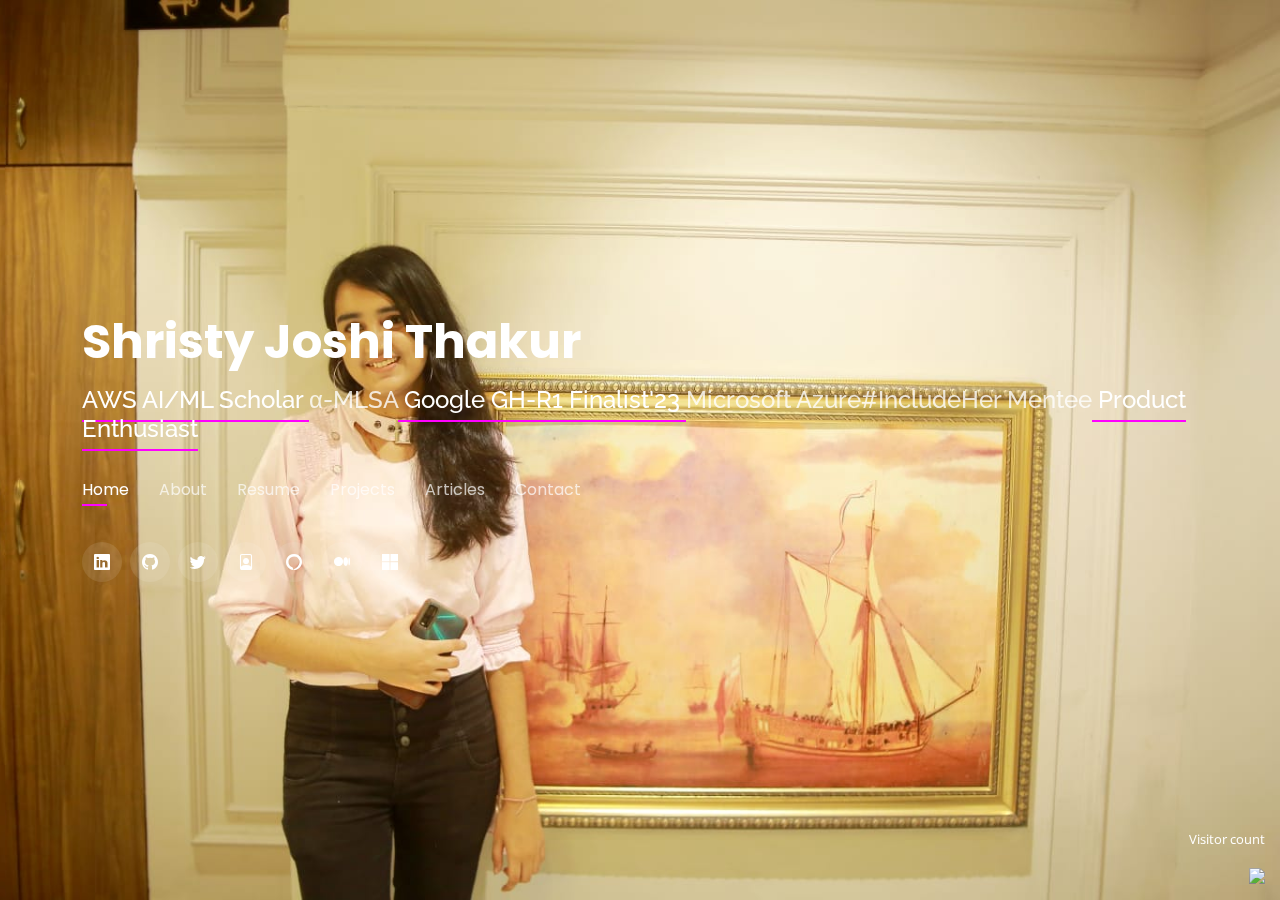
==== index.html @ 1d5fc0c6 "Add files via upload" ====
<!DOCTYPE html>
<html lang="en">

<head>
  <meta charset="utf-8">
  <meta content="width=device-width, initial-scale=1.0" name="viewport">

  <title>Shristy Joshi Thakur</title>
  <meta content="" name="description">
  <meta content="" name="keywords">

  <!-- Favicons -->
  <link href="assets/img/favicon.png" rel="icon">
  <link href="assets/img/favicon.png" rel="apple-touch-icon">

  <!-- Google Fonts -->
  <link href="https://fonts.googleapis.com/css?family=Open+Sans:300,300i,400,400i,600,600i,700,700i|Raleway:300,300i,400,400i,500,500i,600,600i,700,700i|Poppins:300,300i,400,400i,500,500i,600,600i,700,700i" rel="stylesheet">

  <!-- Vendor CSS Files -->
  <meta name='viewport' content='width=device-width, initial-scale=1'>
 <script src='https://kit.fontawesome.com/a076d05399.js' crossorigin='anonymous'></script>
  <link href="assets/vendor/bootstrap/css/bootstrap.min.css" rel="stylesheet">
  <link href="assets/vendor/bootstrap-icons/bootstrap-icons.css" rel="stylesheet">
  <link href="assets/vendor/boxicons/css/boxicons.min.css" rel="stylesheet">
  <link href="assets/vendor/glightbox/css/glightbox.min.css" rel="stylesheet">
  <link href="assets/vendor/remixicon/remixicon.css" rel="stylesheet">
  <link href="assets/vendor/swiper/swiper-bundle.min.css" rel="stylesheet">
  <link href="https://cdn.jsdelivr.net/npm/bootstrap-icons@1.5.0/font/bootstrap-icons.css" rel="stylesheet">
  <link href="https://cdnjs.cloudflare.com/ajax/libs/font-awesome/6.0.0/css/all.min.css" rel="stylesheet"/>
  <link href="https://cdnjs.cloudflare.com/ajax/libs/mdb-ui-kit/5.0.0/mdb.min.css" rel="stylesheet" />

  <link href="assets/css/style.css" rel="stylesheet">


</head>

<body>

  <!-- ======= Header ======= -->
  <header id="header">
    <div class="container">
      
      <h1><a href="index.html">Shristy Joshi Thakur</a></h1>
      <h2><span>AWS AI/ML Scholar </span>α-MLSA<span> Google GH-R1 Finalist'23 </span>Microsoft Azure#IncludeHer Mentee<span> Product Enthusiast</span></h2>
      <nav id="navbar" class="navbar">
        <ul>
          <li><a class="nav-link active" href="#header">Home</a></li>
          <li><a class="nav-link" href="#about">About</a></li>
          <li><a class="nav-link" href="#resume">Resume</a></li>
          <li><a class="nav-link" href="#projects">Projects</a></li>
          <li><a class="nav-link" href="#articles">Articles</a></li>
          <li><a class="nav-link" href="#contact">Contact</a></li>
        </ul>
        <i class="bi bi-list mobile-nav-toggle"></i>
      </nav>
      <div class="social-links">
        <a href="https://www.linkedin.com/in/shristy-joshi-thakur-828597201/" target="_blank" class="linkedin"><i class="bi bi-linkedin"></i></a>
        <a href="https://github.com/hustler0109" target="_blank" class="github"><i class="bi bi-github"></i></a>
        <a href="https://twitter.com/ShristyJoshiTk" target="_blank" class="twitter"><i class="bi bi-twitter"></i></a>
        <a href="https://drive.google.com/drive/folders/1bas3psqogd-Pfrl8-snDxyJmBO5wQqY-" target="_blank" class="resume"><span class="bi bi-file-person"></span></a>
        <a href="https://quine.sh/user/hustler0109" target="_blank" class="quine"><i class="bi bi-alexa"></i></a>
        <a href="https://medium.com/@shristyjoshitk2001" target="_blank" class="medium"><i class="bi bi-medium"></i></a>
        <a href="https://learn.microsoft.com/en-us/users/44784388/?tab=tab-courses&source=docs" target="_blank" class="microsoft"><i class="bi bi-microsoft"></i></a>  
    </div>
  </header><!-- End Header -->

  <!-- ======= About Section ======= -->
  <section id="about" class="about">

    <!-- ======= About Me ======= -->
    <div class="about-me container">

      <div class="section-title">
        <h2>About</h2>
        <p>More about me</p>
      </div>

      <div class="row">
        <div class="col-lg-4" data-aos="fade-right">
          <img src="assets/img/bw.jpeg" class="img-fluid" alt="">
        </div>
        <div class="col-lg-8 pt-4 pt-lg-0 content" data-aos="fade-left">
          <h3>Web Developer &amp; Product Management & Development Enthusiast</h3>
          <p class="fst-italic">
            I am a B. Tech pre-final year Information Technology student at MAKAUT,Kolkata. I am an PM & SDE enthusiast. 
           
         
            I love problem-solving, UI/UX and statistical analysis, good hands-on experience in programming with Java, Python, C and SQL...
          </p>
          <div class="row">
            <div class="col-lg-6">
              <ul>
                <li><i class="fas fa-birthday-cake"></i> <strong> Birthday:</strong> <span>1st Sep 2001</span></li>
                <li><i class="fas fa-map-marker-alt"></i> <strong>  City:</strong> <span>Kolkata, West Bengal India</span></li>
                <li><i class="fab fa-linkedin"></i><strong> LinkedIn:</strong><a href="https://www.linkedin.com/in/shristy-joshi-thakur-828597201/" target="_blank">Connect here</a></li>
                <li><i class="fas fa-envelope-square"></i> <strong>Email:</strong> <span>shristyjoshitk2001@gmail.com</span></li>
              </ul>
            </div>
            <div class="col-lg-6">
              <ul>
                <li><i class="bi-person-circle"></i> <strong>Age:</strong> <span>22</span></li>
                <li><i class="fas fa-user-graduate"></i> <strong>Degree:</strong> <span>Bachelor's in Information Technology (2025)</span></li>
                <li><i class="fas fa-university"></i><strong>University:</strong><span>MAKAUT</span></li>
                
              </ul>
            </div>
          </div>
          <br>
          <p>
            As a third-year undergraduate specializing in Information Technology and boasting a background as an open-source contributor at GSSOC’23, TSOC’23, SSOC’23, SWOC’23 and am eager to contribute to the development of innovative solutions in the field... <br>
            Former Project Manager at Megatronix,MSIT, JAVA Mentor at IEEE MSIT, mynetworkHer (NYC), LMF Mentoring (UK), AnitaB.org(USA), topmate.io. I am also the founder of Girl Up Coders (GUC) is one of the 4000 Campus clubs of the United Nations Foundation, based in Kolkata, India...<br>
           Been the Semifinalist at Google Girl Hackathon , AWS AI/ML Scholar, Younga Youth Delegate Scholar 2023, COP28 Member
           (YOUNGO).These experiences have allowed me to develop my teamwork and communication skills and my problem-solving and critical-thinking abilities....   </p>
        </div>
      </div>

    </div><!-- End About Me -->

    <!-- ======= Skills  ======= -->
    <div class="skills container">

      <div class="section-title">
        <h2>Skills</h2>
      </div>

      <div class="row skills-content">

        <div class="col-lg-6">
              <ul>
                <li>Java</li>
                <div class="progress-bar-wrap">
                  <div class="progress-bar" style="width: 85%;"></div>
                </div>
                <li>Python</li>
                <div class="progress-bar-wrap">
                  <div class="progress-bar" style="width: 75%;"></div>
                </div>
                <li>C</li>
                <div class="progress-bar-wrap">
                  <div class="progress-bar" style="width: 70%;"></div>
                </div>
                <li>Agile</li>
                <div class="progress-bar-wrap">
                  <div class="progress-bar" style="width: 70%;"></div>
                </div>
                <li>SQL</li>
                <div class="progress-bar-wrap">
                  <div class="progress-bar" style="width: 80%;"></div>
                </div>
                <li>Scrum</li>
                <div class="progress-bar-wrap">
                  <div class="progress-bar" style="width: 60%;"></div>
                </div>
              </ul>
          
            </div>
          
            <div class="col-lg-6">
                <ul>
                <li>Data Structures and Algorithms</li>
                <li>Artificial Intelligence</li>
                <li>Machine Learning and Deep Learning</li>
                <li>Data Analysis</li>
                <li>UI/UX</li>
                <li>Web Development</li>
              </ul>
            </div>
          
          </div>
          <div class="frameworks container">
            <div class="section-title">
              <h2>Frame works & Libraries</h2>
            </div>
      
            <div class="row">
              <div class="col-lg-3 col-md-4">
                <div class="icon-box framework-icon-box">
                  <img class="XNo5Ab" src="[data-uri]" style="height:50px;width:50px" alt="" data-atf="1" data-frt="0">
                <p>TensorFlow</p>
                </div>
              </div>
            
              <div class="col-lg-3 col-md-4 mt-4 mt-md-0">
                <div class="icon-box framework-icon-box"> 
                  <svg style="color: red" role="img" viewBox="0 0 24 24" xmlns="http://www.w3.org/2000/svg"><title>PyTorch</title><path d="M12.005 0L4.952 7.053a9.865 9.865 0 000 14.022 9.866 9.866 0 0014.022 0c3.984-3.9 3.986-10.205.085-14.023l-1.744 1.743c2.904 2.905 2.904 7.634 0 10.538s-7.634 2.904-10.538 0-2.904-7.634 0-10.538l4.647-4.646.582-.665zm3.568 3.899a1.327 1.327 0 00-1.327 1.327 1.327 1.327 0 001.327 1.328A1.327 1.327 0 0016.9 5.226 1.327 1.327 0 0015.573 3.9z" fill="red"></path></svg>
                  <p>PyTorch</p>
                </div>
              </div>
      
              <div class="col-lg-3 col-md-4 mt-4 mt-md-0">
                <div class="icon-box framework-icon-box">
                  <img class="XNo5Ab" src="[data-uri]" style="height:50px;width:50px" alt="" data-atf="1" data-frt="0">
                  <p>Flask</p>
                </div>
              </div>
              
              
              <div class="col-lg-3 col-md-4 mt-4 mt-lg-0">
                <div class="icon-box framework-icon-box">
                  <img class="XNo5Ab" src="[data-uri]" style="height:50px;width:50px" alt="" data-atf="1" data-frt="0">
                  <p>Numpy</p>
                </div>
              </div>

              <div class="col-lg-3 col-md-4 mt-4">
                <div class="icon-box framework-icon-box">
                  <img class="XNo5Ab" src="[data-uri]" style="height:50px;width:50px" alt="" data-atf="4" data-frt="0">
                  <p>Pandas</p>
                </div>
              </div>
          </div><!-- End Interests --><br><br>
    <!-- ======= Interests ======= -->
    <div class="interests container">

      <div class="section-title">
        <h2>Interests</h2>
      </div>

      <div class="row">
        <div class="col-lg-3 col-md-4">
          <div class="icon-box">
            <i class="fas fa-code" style="color: #fbca17;"></i>
            <h3>Coding</h3>
          </div>
        </div>
      
        <div class="col-lg-3 col-md-4 mt-4 mt-md-0">
          <div class="icon-box">
            <i class="fas fa-brain" style="color: #d50e65;"></i>
            <h3>Machine Learning</h3>
          </div>
        </div>

        <div class="col-lg-3 col-md-4 mt-4 mt-md-0">
          <div class="icon-box">
            <i class="fas fa-stream" style="color: #34c29c;"></i>
            <h3>Software Developement</h3>
          </div>
        </div>
        <div class="col-lg-3 col-md-4 mt-4 mt-lg-0">
          <div class="icon-box">
            <i class="ri-paint-brush-line" style="color: #05f2ff;"></i>
            <h3>Front end Designing</h3>
          </div>
        </div>
        <div class="col-lg-3 col-md-4 mt-4">
          <div class="icon-box">
            <i class="fas fa-cloud" style="color: #4398da;"></i>
            <h3>Product Development</h3>
          </div>
        </div>
        <div class="col-lg-3 col-md-4 mt-4">
          <div class="icon-box">
            <i class="fas fa-database" style="color: #8d23e4fc;"></i>
            <h3>SDLC(Agile & Waterfall Methodologies)</h3>
          </div>
        </div>
        <div class="col-lg-3 col-md-4 mt-4 mt-4">
          <div class="icon-box">
            <i class="fab fa-btc" style="color: #fffb02;"></i>
            <h3>Risk Management</h3>
          </div>
        </div>
        <div class="col-lg-3 col-md-4 mt-4">
          <div class="icon-box">
            <i class="fas fa-chess" style="color: #ffffff;"></i>
            <h3>Marketing</h3>
          </div>
        </div>
        <div class="col-lg-3 col-md-4 mt-4">
          <div class="icon-box">
            <i class="bi-pen-fill" style="color: #3058f8;"></i>
            <h3>Content Writing</h3>
          </div>
        </div>
        <div class="col-lg-3 col-md-4 mt-4">
          <div class="icon-box">
            <i class="bi-film" style="color: #a30a75;"></i>
            <h3>Project Management</h3>
          </div>
        </div>

       <div class ="col-lg-3 col-md-4 mt-4">
        <div class="icon-box">
          <i class="fas fa-palette" style="color: rgba(19, 234, 44, 0.889);"></i>
          <h3>Team Management</h3>
        </div>
       </div>
    </div><!-- End Interests --><br><br>
    
      <div class="coding-profiles">
        <div class="section-title">
          <h2>Coding Profiles</h2>
        </div>
        <div class="row">
          <div class="col-lg-3 col-md-4">
            <div class="icon-box">
              <a href="https://auth.geeksforgeeks.org/user/shristyjoshitk2001" target="_blank" rel="noreferrer" class="coding-profiles"><h3>GeeksForGeeks</h3><svg xmlns="http://www.w3.org/2000/svg" width="60" height="40" viewBox="0 0 76.533 39.026" img class="gfg-logo"><path d="M2380.7,6597.866a12.252,12.252,0,0,0-.261-1.513l-30.726-.027a12.545,12.545,0,0,1,.908-3.443,12.337,12.337,0,0,1,2.739-4.044,12.151,12.151,0,0,1,4.018-2.581,12.634,12.634,0,0,1,14.3,3.051l4.852-4.748a18.176,18.176,0,0,0-6.131-4.331,20.037,20.037,0,0,0-8.112-1.564,20.25,20.25,0,0,0-7.671,1.459,19.158,19.158,0,0,0-6.261,4.07,19.584,19.584,0,0,0-4.226,6.184,18.7,18.7,0,0,0-1.487,5.947h-.2a18.674,18.674,0,0,0-1.489-5.947,19.544,19.544,0,0,0-4.226-6.184,19.133,19.133,0,0,0-6.261-4.07,21.354,21.354,0,0,0-15.783.1,18.2,18.2,0,0,0-6.131,4.331l4.853,4.748a13.264,13.264,0,0,1,14.3-3.051,12.131,12.131,0,0,1,4.017,2.581,12.323,12.323,0,0,1,2.74,4.044,12.527,12.527,0,0,1,.908,3.443l-30.726.027a12.256,12.256,0,0,0-.261,1.513,15,15,0,0,0-.1,1.773,20.713,20.713,0,0,0,1.1,6.783,15.709,15.709,0,0,0,3.443,5.686,17.309,17.309,0,0,0,6,4.123,20.587,20.587,0,0,0,7.983,1.46,20.226,20.226,0,0,0,7.669-1.46,19.086,19.086,0,0,0,6.261-4.07,19.506,19.506,0,0,0,4.226-6.184,18.163,18.163,0,0,0,1.153-3.629h.871a18.27,18.27,0,0,0,1.151,3.629,19.545,19.545,0,0,0,4.226,6.184,19.111,19.111,0,0,0,6.261,4.07,20.241,20.241,0,0,0,7.671,1.46,20.572,20.572,0,0,0,7.981-1.46,17.282,17.282,0,0,0,6-4.123,15.717,15.717,0,0,0,3.445-5.686,20.726,20.726,0,0,0,1.1-6.783A15.259,15.259,0,0,0,2380.7,6597.866Zm-46.245,5.608a12.1,12.1,0,0,1-2.766,4.043,12.467,12.467,0,0,1-4.043,2.583,14.378,14.378,0,0,1-9.939.052,11.776,11.776,0,0,1-3.522-2.218,8.459,8.459,0,0,1-1.8-2.374,13.476,13.476,0,0,1-1.173-3.208l23.658,0A11.487,11.487,0,0,1,2334.457,6603.475Zm38.236,2.086a8.466,8.466,0,0,1-1.8,2.374,11.771,11.771,0,0,1-3.522,2.218,14.378,14.378,0,0,1-9.939-.052,12.491,12.491,0,0,1-4.044-2.583,12.088,12.088,0,0,1-2.765-4.043,11.427,11.427,0,0,1-.415-1.126h11.92v0h11.739A13.509,13.509,0,0,1,2372.692,6605.561Z" transform="translate(-2304.273 -6578.666)" fill="#2f8d46"></path></svg></a>
        </div>
          </div>
      
      <div class="col-lg-3 col-md-2 col-sm-6">
        <div class="icon-box">
        <a href="https://leetcode.com/shristyjoshitk2001/" target="_blank" rel="noreferrer" class="coding-profiles"><h3>Leetcode</h3><svg xmlns="http://www.w3.org/2000/svg" width="1em" height="1em" viewBox="0 0 24 24"><path fill="currentColor" d="M13.483 0a1.374 1.374 0 0 0-.961.438L7.116 6.226l-3.854 4.126a5.266 5.266 0 0 0-1.209 2.104a5.35 5.35 0 0 0-.125.513a5.527 5.527 0 0 0 .062 2.362a5.83 5.83 0 0 0 .349 1.017a5.938 5.938 0 0 0 1.271 1.818l4.277 4.193l.039.038c2.248 2.165 5.852 2.133 8.063-.074l2.396-2.392c.54-.54.54-1.414.003-1.955a1.378 1.378 0 0 0-1.951-.003l-2.396 2.392a3.021 3.021 0 0 1-4.205.038l-.02-.019l-4.276-4.193c-.652-.64-.972-1.469-.948-2.263a2.68 2.68 0 0 1 .066-.523a2.545 2.545 0 0 1 .619-1.164L9.13 8.114c1.058-1.134 3.204-1.27 4.43-.278l3.501 2.831c.593.48 1.461.387 1.94-.207a1.384 1.384 0 0 0-.207-1.943l-3.5-2.831c-.8-.647-1.766-1.045-2.774-1.202l2.015-2.158A1.384 1.384 0 0 0 13.483 0m-2.866 12.815a1.38 1.38 0 0 0-1.38 1.382a1.38 1.38 0 0 0 1.38 1.382H20.79a1.38 1.38 0 0 0 1.38-1.382a1.38 1.38 0 0 0-1.38-1.382z"/></svg>
</div>
    </div>
</div>
</div>
</div>
</section>

  <!-- ======= Resume Section ======= -->
  <section id="resume" class="resume">
    <div class="container">
      <div class="row align-items-center">
        <div class="col-lg-6">
          <div class="section-title">
            <h2>Resume</h2>
          </div>
        </div>
        <div class="col-lg-6 d-flex justify-content-end">
    
            <p>
              <a href="https://drive.google.com/file/d/1W1xASCk_D6dFQzeJkRS5RGrf3268f5br/view?usp=sharing" download target="_blank">
                <i class="bi bi-download"></i> Download Resume </a>
            </p>
  
        </div>
      </div>

      <div class="row">
        <div class="col-lg-6">
          <h3 class="resume-title">Summary</h3>
          <div class="resume-item pb-0">
            <h4>Shristy Joshi Thakur</h4>
            <p><em>I am a third year undergraduate of Information Technology. Open source Contributor, Mentor, Founder @GUC Kolkata.<br>
               Proficient in Product Management and Development, Web Development, Android Development and have a sound knowledge of Game Designing & Development as well.<br />
              Currently actively applying and interviewing for an intern position as a Software Development Engineer in a fast-paced organization.</em></p>
            <p>
            <ul>
              <li>Kolkata, West Bengal, India</li>
              <li>shristyjoshitk2001@gmail.com</li>
            </ul>
            </p>
          </div>

          <h3 class="resume-title">Education</h3>
          <div class="resume-item">
            <h4>B.Tech in Information Technology</h4>
            <h5>2021 - 2025</h5>
            <p><em>Meghnad Saha Institute of Technology, MAKAUT, West Bengal India</em></p>
            <ul>
              <li>CGPA: 8.5/10.0</li>
              <li> CLUBS: HackerSpace-IEEE (JAVA Mentor), Megatronix (Management & Mentorship), Microsoft Learn Student Ambassador</li>
            </ul>
          </div>
          <div class="resume-item">
            <h4>Intermediate, ISC</h4>
            <h5>2018 - 2020</h5>
            <p><em>Maheshwari Girls School</em></p>
           <ul>
            <li>Percentage: 81%</li>
          </ul>
          </div>
          <div class="resume-item">
            <h4>ICSE, 10th</h4>
            <h5>2018</h5>
            <p><em>Maheshwari Girls School</em></p>
            <ul>
            <li>Percentage: 94.2%</li>
            <li> Extracurricular activities: Participated in Debate, Music, and Quiz competitions</li>
          </ul>
          </div>
          <h3 class="resume-title">Skills</h3>
          <div class="resume-item">
            <h4>Programming</h4>
            <ul style="list-style-type: none; padding: 1;">
                <li style="display: inline-block; margin-right: 5px;">&bull; Java</li>
                <li style="display: inline-block; margin-right: 5px;">&bull; Python</li>
                <li style="display: inline-block; margin-right: 5px;">&bull; C</li>
                <li style="display: inline-block; margin-right: 5px;">&bull; Javascript</li>
                <li style="display: inline-block; margin-right: 5px;">&bull; React</li>
                <li style="display: inline-block; margin-right: 5px;">&bull; NodeJs</li>
                <li style="display: inline-block; margin-right: 5px;">&bull; Angular</li>
                <li style="display: inline-block;">&bull; HTML/CSS</li>
            </ul>
          </div>

          <div class="resume-item">
            <h4>Frameworks</h4>
            <ul style="list-style-type: none; padding: 0;">
                <li style="display: inline-block; margin-right: 5px;">&bull; TensorFlow</li>
                <li style="display: inline-block; margin-right: 5px;">&bull; PyTorch</li>
                <li style="display: inline-block; margin-right: 5px;">&bull; Flask</li>
                <li style="display: inline-block;">&bull; Numpy/ Pandas</li>
            </ul>
          </div>

          <div class="resume-item">
            <h4>Technologies & Tools</h4>
            <ul style="list-style-type: none; padding: 1;">
                <li style="display: inline-block; margin-right: 5px;">&bull; AI-ML</li>
                <li style="display: inline-block; margin-right: 5px;">&bull; Deep Learning</li>
                <li style="display: inline-block; margin-right: 5px;">&bull; Agile & Waterfall Methodologies</li>
                <li style="display: inline-block; margin-right: 5px;">&bull; SQL</li>
                <li style="display: inline-block; margin-right: 5px;">&bull; UI/UX Designing</li>
                <li style="display: inline-block; margin-right: 5px;">&bull; Flutter</li>
                <li style="display: inline-block; margin-right: 5px;">&bull; Scrum</li>
                <li style="display: inline-block;">&bull; Data Science</li>
            </ul>
          </div>


         
            <h3 class="resume-title">Certifications</h3>
            <ul style="list-style-type: none; padding: 0;">
                <div class="resume-item"> <a href="https://www.credly.com/badges/f507f9bd-a8f5-47fe-bad7-f5da0d3bd4a1/linked_in_profile" target="_blank" style="color: white;">AI for Product Management</a></div>
                <div class="resume-item"> <a href="https://www.linkedin.com/posts/shristy-joshi-thakur-828597201_microsoft-ai-odyssey-challenge-activity-7163897297796259840-KZ0n/" target="_blank" style="color: white;">Microsoft AI Odyssey Challenge</a></div>
                  <div class="resume-item"><a href="https://www.credly.com/badges/e453408f-62a4-42c6-b6e7-94c2eb5da3b0/linked_in_profile" target="_blank" style="color: white;">Product Management Basics Certification</a></div>
                    <div class="resume-item"> <a href="https://www.coursera.org/account/accomplishments/verify/84UXT2SPK27S" target="_blank" style="color: white;">Foundations of Project Management</a></div>
            </ul>

        

        </div>
        <div class="col-lg-6">
          <h3 class="resume-title">Work Experience</h3>

          <div class="resume-item">
            <h4>JAVA Mentor and Student Career Guide Kolkata</h4>
            <h5>May 2023 - Present</h5>
            <p><em>IEEE, MSIT - Hackerspace</em></p>
            <p>
            <ul>
              <li>– Developed and delivered comprehensive JAVA training modules, equipping 500+ students with essential program-
                ming skills.</li> 
            </ul>
            </p>
          </div>

          <div class="resume-item">
            <h4>• GirlScript Summer of Code </h4>
            <h5>Jul 2023 - Sep 2023</h5>
            <p><em>Open Source Contributor</em></p>
            <p>
            <ul>
              <li>– Collaborated with a diverse team of developers to contribute to 5-6 open-source projects and gain hands-on
                experience in software development.</li>
            </ul>    
            </p>
          </div>

          <div class="resume-item">
            <h4>Social Summer Of Code Season 2 
              </h4>
            <h5>Sep 2023 - Dec 2024</h5>
            <p><em>Open Source Contributor Remote</em></p>
            <p>
            <ul>
              <li>– Actively contributed to 2 open-source projects.</li>
            </ul>
            </p>
          </div>

          <div class="resume-item">
            <h4>TimeChains Summer Of Code
              </h4>
            <h5>Sep 2023 - Dec 2024</h5>
            <p><em>Open Source Contributor Remote</em></p>
            <p>
            <ul>
              <li>– Made contributions in the field of blockchain technology. This was India’s first ever open source blockchain
                contribution program by Timechains labs</li>
            </ul>
            </p>
          </div>
          <div class="col-lg-6">
            <h3 class="resume-title">Projects</h3>
            <div class="resume-item">View my projects in <a href="#projects" target="_blank">Projects </a>section</div>
            <ul>
              <li style="white-space: nowrap;">Implemented various ML & DL Learning models using TensorFlow and PyTorch</li>
              <li style="white-space: nowrap;">Developed web applications using React</li>
              <li style="white-space: nowrap;">Currently working on projects involving LLMs</li>
          </ul>
          </div>  
          
          <div class="col-lg-6">
            <h3 class="resume-title">Volunteer Experience</h3>
            <div class="resume-item">
              <h4 style="white-space: nowrap;">Open Source Contributor</h4>
              <h5>Jan, 2024 - Present</h5>
              <p><em>
                Google Product Expert @<a href="https://t.co/667iy50ksK" target="_blank">Google</a></em></p>
            </div>

            <div class="resume-item">
              <h4 style="white-space: nowrap;">Founder</h4>
              <h5>Aug, 2023 - Present</h5>
              <p><em>Girl Up Foundation <a href="https://community.girlup.org/topics/25103/home" target="_blank">Girl Up Coders</a>, Kolkata</em></p>
            </div>
          <div class="resume-item">
            <h4 style="white-space: nowrap;">Youth Delegate Scholar</h4>
            <h5>Sept, 2023 - Present</h5>
            <p><em>BridgingTheGap Ventures</em></p>
          </div>
          <div class="resume-item">
            <h4 style="white-space: nowrap;">University Mentor</h4>
            <h5>Aug, 2023 - Present</h5>
            <p style="white-space: nowrap;"><em><a href="https://www.mynetworkher.org/service-page/shristy-joshi-thakur-1?category=cdb045d5-3dea-4322-b61f-f7ff8bd5fdd5&referral=service_list_widget" target="_blank">myNetworkHer</a> New York</em></p>
          </div>
        </div>
      </div>

  
    </div>
  </section>
  

  <!-- ======= Portfolio Section ======= -->
  <section id="projects" class="portfolio">
    <div class="container">

      <div class="section-title">
        <h2>Projects</h2>
        <p>My Projects</p>
      </div>

      <div class="row">
        <div class="col-lg-12 d-flex justify-content-center">
          <ul id="portfolio-flters">
            <li data-filter="*" class="filter-active">All</li>
            <li data-filter=".filter-ml">ML</li>
            <li data-filter=".filter-python">Python</li>
            <li data-filter=".filter-game">Game</li>
            
          </ul>
        </div>
      </div>

      <div class="row portfolio-container">

        <div class="col-lg-4 col-md-6 portfolio-item filter-ml">
          <div class="portfolio-wrap">
            <img src="assets/img/portfolio/dog.jpg" class="img-fluid portfolio-image" alt="">
            <div class="portfolio-info">
              <h4>Dog Breed Classifier</h4>
              <p><h5><strong>Project URL</strong>: <a href="https://github.com/hustler0109/aws" target="_blank">Link</a></h5></p>
              <div class="portfolio-links">
                <a href="templates/dog.html" data-gallery="portfolioDetailsGallery" data-glightbox="type: external" class="portfolio-details-lightbox" title="Project Details"><i class="bx bx-link"></i></a>
              </div>
            </div>
          </div>
        </div>

        <div class="col-lg-4 col-md-6 portfolio-item filter-python">
          <div class="portfolio-wrap">
            <img src="assets/img/portfolio/voice calculator.png" class="img-fluid portfolio-image" alt="">
            <div class="portfolio-info">
              <h4>Voice Calculator</h4>
              <p><h5><strong>Project URL</strong>: <a href="https://github.com/hustler0109/voice-calculator" target="_blank">Link</a></h5></p>
              <div class="portfolio-links">
                <a href="templates/voice calculator-project-details.html" data-gallery="portfolioDetailsGallery" data-glightbox="type: external" class="portfolio-details-lightbox" title="Project Details"><i class="bx bx-link"></i></a>
              </div>
            </div>
          </div>
        </div>

        <div class="col-lg-4 col-md-6 portfolio-item filter-app filter-ml filter-python filter-game">
          <div class="portfolio-wrap">
            <img src="assets/img/portfolio/ast.jpg" class="img-fluid portfolio-image" alt="">
            <div class="portfolio-info">
              <h4>Asteroid 15 Puzzle</h4>
              <p><h5><strong>Project URL</strong>: <a href="https://github.com/hustler0109/asteroid" target="_blank">Link</a></h5></p>
              <div class="portfolio-links">
                <a href="templates/asteroid.html" data-gallery="portfolioDetailsGallery" data-glightbox="type: external" class="portfolio-details-lightbox" title="Project Details"><i class="bx bx-link"></i></a>
              </div>
            </div>
          </div>
        </div>

        <div class="col-lg-4 col-md-6 portfolio-item filter-ml">
          <div class="portfolio-wrap">
            <img src="assets/img/portfolio/img.png" class="img-fluid portfolio-image" alt="">
            <div class="portfolio-info">
              <h4>Image Classifier</h4>
              <p><h5><strong>Project URL</strong>: <a href="https://github.com/hustler0109/image-classifier" target="_blank">Link</a></h5></p>
              <div class="portfolio-links">
                <a href="templates/img-classifier.html" data-gallery="portfolioDetailsGallery" data-glightbox="type: external" class="portfolio-details-lightbox" title="Project Details"><i class="bx bx-link"></i></a>
              </div>
            </div>
          </div>
        </div> 

      </div>

    </div>
  </section><!-- End Portfolio Section -->
  <section id="articles" class="services">
    <div class="container">

      <div class="section-title">
        <h2>Articles</h2>
        <p>My Articles</p>
      </div>

      <div class="row">
        <div class="col-lg-4 col-md-6 d-flex align-items-stretch">
          <div class="icon-box">
            <div class="icon"><i class="bx bx-world"></i></div>
            <h4><a href="https://medium.com/@shristyjoshitk2001/current-scenario-future-outlook-and-challenges-in-availability-of-green-electrons-to-emobility-995637c7c613" target="_blank">EV Conversation</a></h4>
            <p>CURRENT SCENARIO, FUTURE OUTLOOK AND CHALLENGES IN AVAILABILITY OF GREEN ELECTRONS TO EMOBILITY SECTOR AND ROLE A POWER TRADER/MARKETS CAN PLAY TO FACILITATE</p>
          </div>
        </div>

        <div class="col-lg-4 col-md-6 d-flex align-items-stretch mt-4 mt-md-0">
          <div class="icon-box">
            <div class="icon"><i class="bx bx-file"></i></div>
            <h4><a href="https://medium.com/@shristyjoshitk2001/enhancing-csat-analysis-strategies-for-in-depth-understanding-and-improvement-468ab8c006ca" target="_blank">Enhancing CSAT Analysis:</a></h4>
            <p>Strategies for In-Depth Understanding and Improvement</p>
          </div>
        </div>

        <div class="col-lg-4 col-md-6 d-flex align-items-stretch mt-4 mt-lg-0">
          <div class="icon-box">
            <div class="icon"><i class="fas fa-gavel"></i></div>
            <h4><a href="https://medium.com/@shristyjoshitk2001/why-is-the-rice-framework-essential-in-product-management-255ba3b8b2b8" target="_blank">RICE framework</a></h4>
            <p> Why is the RICE framework essential in product management? </p>
          </div>
        </div>
  

        <div class="col-lg-4 col-md-6 d-flex align-items-stretch mt-4 mt-lg-0">
          <div class="icon-box">
            <div class="icon"><i class="bx bxs-brain"></i></div>
            <h4><a href="https://medium.com/@shristyjoshitk2001/day-1-shebuildsonazure-731b36eb321a" target="_blank">Day 1 #SheBuildsOnAzure</a></h4>
            <p>Fundamentals of AI and ML<br>
              Classification of ML (Supervised Learning, Unsupervised Learning and Reinforcement Learning)<br>
              ’UCF‘ — User Collaborative Filtering</p>
          </div>
        </div>

        <div class="col-lg-4 col-md-6 d-flex align-items-stretch mt-4 mt-lg-0">
          <div class="icon-box">
            <div class="icon"><i class="bx bxs-brain"></i></div>
            <h4><a href="https://medium.com/@shristyjoshitk2001/day-2-shebuildsonazure-778cf804bffb" target="_blank">Day 2 #SheBuildsOnAzure</a></h4>
            <p>Circular form of Ai<br>
              +Target audience sensing<br>
              +Pixels RGB<br>
              +ML learning model<br>
              +Clustering<br>
              +UCF recommendation system<br>
              +KNN Algorithm</p>
          </div>
        </div>

    </div>
  </section><!-- End Services Section -->

  <!-- ======= Contact Section ======= -->
  <section id="contact" class="contact">
    <div class="container">

      <div class="section-title">
        <h2>Contact</h2>
        <p>Contact Me</p>
      </div>

      <div class="row mt-2">

        <div class="col-md-6 d-flex align-items-stretch">
          <div class="info-box">
            <i class="bx bx-map"></i>
            <h3>Address</h3>
            <p>Kolkata, West Bengal, India</p>
          </div>
        </div>

        <div class="col-md-6 mt-4 mt-md-0 d-flex align-items-stretch">
          <div class="info-box">
            <i class="bx bx-share"></i>
            <h3>Social Profiles</h3>
            <div class="social-links">
              <a href="https://www.linkedin.com/in/shristy-joshi-thakur-828597201/" target="_blank" class="linkedin"><i class="bi bi-linkedin"></i></a>
              <a href="https://github.com/hustler0109" target="_blank" class="github"><i class="bi bi-github"></i></a>
              <a href="https://twitter.com/ShristyJoshiTk" target="_blank" class="twitter"><i class="bi bi-twitter"></i></a>
              <a href="https://www.instagram.com/shristyjoshitk.22/" target="_blank" class="instagram"><i class="bi bi-instagram"></i></a>
            </div>
          </div>
        </div>
        

        <div class="col-md-6 mt-4 d-flex align-items-stretch">
          <div class="info-box">
            <i class="bx bx-envelope"></i>
            <h3>Email Me</h3>
            <a href="mailto:sgvkamalakar@gmail.com">
              <p>shristyjoshitk2001@gmail.com</p>
            </a>
          </div>
        </div>
      </div>
      </div></section>

      
      <div class="counter">
        <p>Visitor count</p><img src="https://hitwebcounter.com/counter/counter.php?page=8387648&style=0006&nbdigits=5&type=page&initCount=0"/>         
      </div>
        

  
  <script src="assets/vendor/purecounter/purecounter_vanilla.js"></script>
  <script src="assets/vendor/bootstrap/js/bootstrap.bundle.min.js"></script>
  <script src="assets/vendor/glightbox/js/glightbox.min.js"></script>
  <script src="assets/vendor/isotope-layout/isotope.pkgd.min.js"></script>
  <script src="assets/vendor/swiper/swiper-bundle.min.js"></script>
  <script src="assets/vendor/waypoints/noframework.waypoints.js"></script>
  <script src="assets/vendor/php-email-form/validate.js"></script>
  <script src="assets/js/main.js"></script>
</body>

</html>
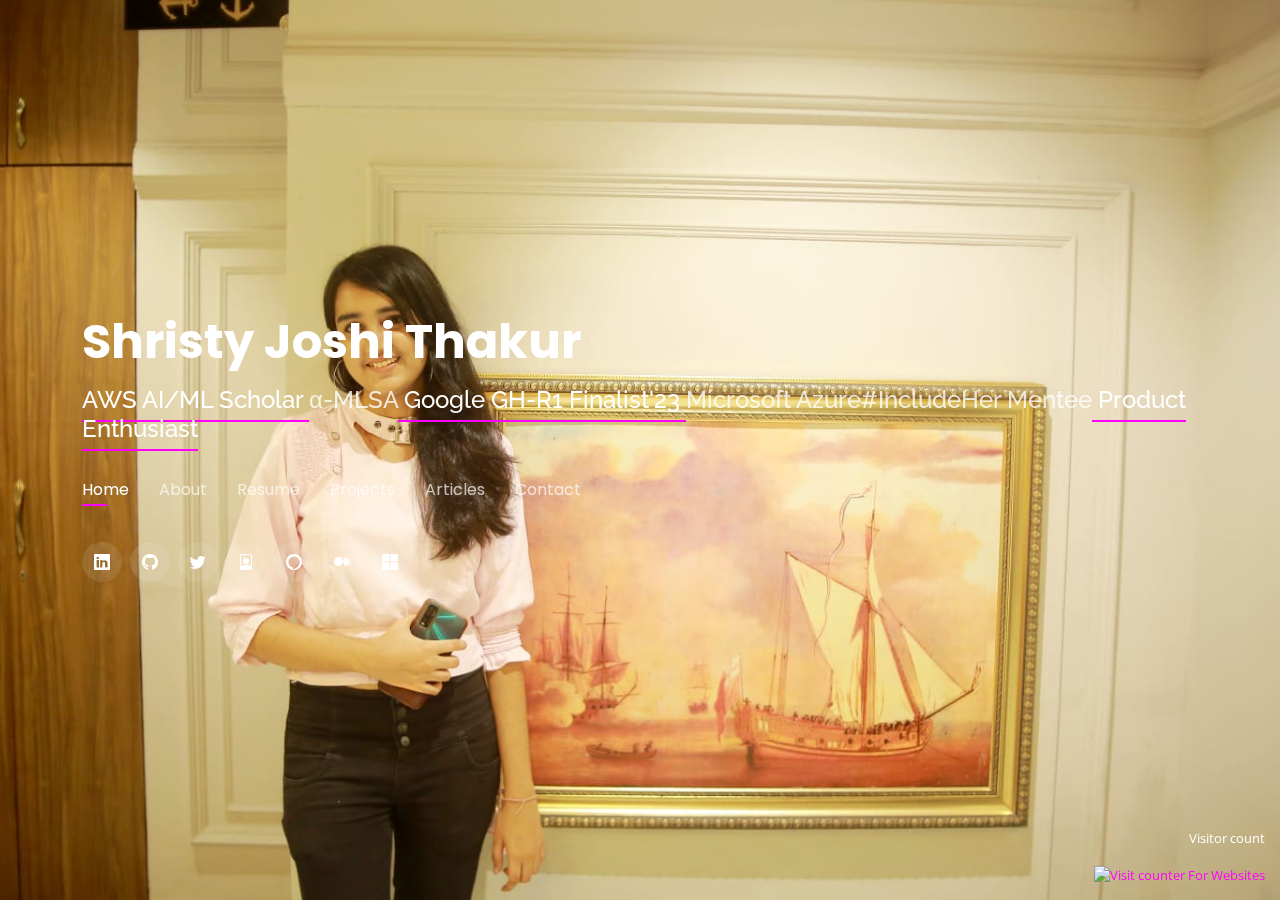
==== commit d00deb19: "Update index.html" ====
--- a/index.html
+++ b/index.html
@@ -703,7 +703,8 @@
 
       
       <div class="counter">
-        <p>Visitor count</p><img src="https://hitwebcounter.com/counter/counter.php?page=8387648&style=0006&nbdigits=5&type=page&initCount=0"/>         
+        <p>Visitor count</p><a href="https://www.hitwebcounter.com" target="_blank">
+          <img src="https://hitwebcounter.com/counter/counter.php?page=11920769&style=0010&nbdigits=5&type=page&initCount=0" title="Counter Widget" Alt="Visit counter For Websites"   border="0" /></a>        
       </div>
         
 
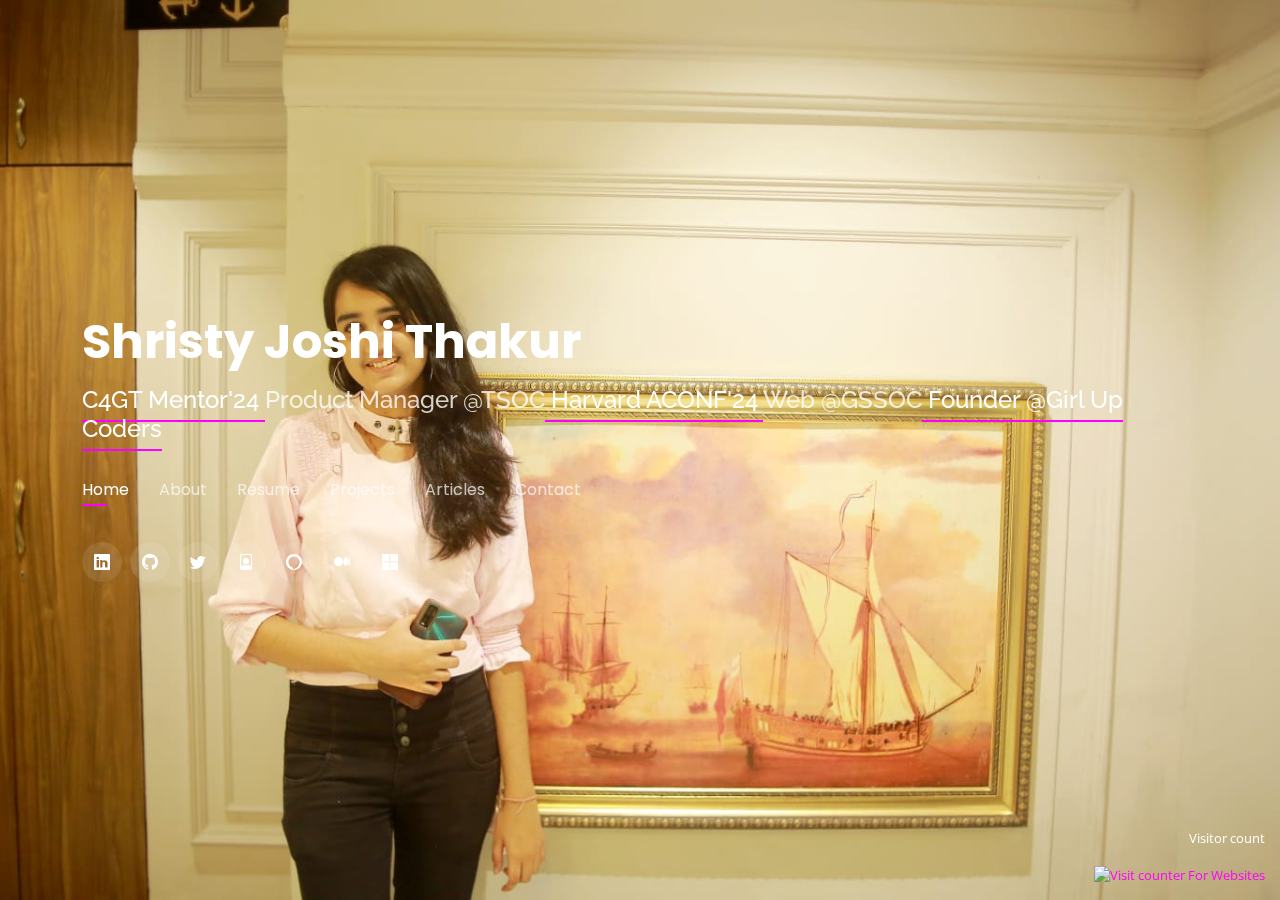
==== commit 0e2cd741: "Add files via upload" ====
--- a/index.html
+++ b/index.html
@@ -41,7 +41,7 @@
     <div class="container">
       
       <h1><a href="index.html">Shristy Joshi Thakur</a></h1>
-      <h2><span>AWS AI/ML Scholar </span>α-MLSA<span> Google GH-R1 Finalist'23 </span>Microsoft Azure#IncludeHer Mentee<span> Product Enthusiast</span></h2>
+      <h2><span>C4GT Mentor'24 </span>Product Manager @TSOC<span> Harvard ACONF'24 </span>Web @GSSOC<span> Founder @Girl Up Coders</span></h2>
       <nav id="navbar" class="navbar">
         <ul>
           <li><a class="nav-link active" href="#header">Home</a></li>
@@ -80,9 +80,10 @@
           <img src="assets/img/bw.jpeg" class="img-fluid" alt="">
         </div>
         <div class="col-lg-8 pt-4 pt-lg-0 content" data-aos="fade-left">
-          <h3>Web Developer &amp; Product Management & Development Enthusiast</h3>
+          <h3>Web Developer &amp; and Product Manager</h3>
           <p class="fst-italic">
-            I am a B. Tech pre-final year Information Technology student at MAKAUT,Kolkata. I am an PM & SDE enthusiast. 
+            I am a final year undergraduate of Information Technology, with a keen interest in the applications of full stack Web Development and Product Management.
+            My experiences as an intern include the positions of Software Developer, Product Manager, Mentor, Founder @Girl Up Coders, United Nations Foundation. 
            
          
             I love problem-solving, UI/UX and statistical analysis, good hands-on experience in programming with Java, Python, C and SQL...
@@ -107,10 +108,7 @@
           </div>
           <br>
           <p>
-            As a third-year undergraduate specializing in Information Technology and boasting a background as an open-source contributor at GSSOC’23, TSOC’23, SSOC’23, SWOC’23 and am eager to contribute to the development of innovative solutions in the field... <br>
-            Former Project Manager at Megatronix,MSIT, JAVA Mentor at IEEE MSIT, mynetworkHer (NYC), LMF Mentoring (UK), AnitaB.org(USA), topmate.io. I am also the founder of Girl Up Coders (GUC) is one of the 4000 Campus clubs of the United Nations Foundation, based in Kolkata, India...<br>
-           Been the Semifinalist at Google Girl Hackathon , AWS AI/ML Scholar, Younga Youth Delegate Scholar 2023, COP28 Member
-           (YOUNGO).These experiences have allowed me to develop my teamwork and communication skills and my problem-solving and critical-thinking abilities....   </p>
+            As a Product Manager for the Timechain Summer of Code 2024 and a Domain Expert at Code for GovTech, I have led projects in blockchain research and job expression generation. I am also a Harvard Asia Conference 2024 delegate and a Web Developer & Core Team member at GirlScript Summer of Code. <br> <br>Additionally, I am a UNFCCC YOUNGO Policy Subteam Working Member focused on NDCs under the Paris Agreement and a Microsoft Learn Student Ambassador, providing training in skills not typically taught in academia. I am proficient in developing attractive UI/UX, working on the front-end and back-end of the web apps , leveraging AI-ML technologies like GenAI, LLMs and also using ML techs like Reinforcement Learning, Supervised and Unsupervised Learning.<br> <br> As a Product Manager I have been using techniques like Agile, Jira, Scrum SDLC models and also my extensive Data Analytics and UI/UX skills and Market Research to ensure the delivery of best products. I also have a sound knowledge of Game Development . With use of Data structures and Algorithms in languages like JAVA, C, and Python I have built amazing products.<br> Through my strong ability to think and understand logical concept I have dived in various projects and learning opportunities.....   </p>
         </div>
       </div>
 
@@ -321,7 +319,7 @@
         <div class="col-lg-6 d-flex justify-content-end">
     
             <p>
-              <a href="https://drive.google.com/file/d/1W1xASCk_D6dFQzeJkRS5RGrf3268f5br/view?usp=sharing" download target="_blank">
+              <a href="https://drive.google.com/drive/folders/1bas3psqogd-Pfrl8-snDxyJmBO5wQqY-?usp=sharing" download target="_blank">
                 <i class="bi bi-download"></i> Download Resume </a>
             </p>
   
@@ -333,9 +331,9 @@
           <h3 class="resume-title">Summary</h3>
           <div class="resume-item pb-0">
             <h4>Shristy Joshi Thakur</h4>
-            <p><em>I am a third year undergraduate of Information Technology. Open source Contributor, Mentor, Founder @GUC Kolkata.<br>
-               Proficient in Product Management and Development, Web Development, Android Development and have a sound knowledge of Game Designing & Development as well.<br />
-              Currently actively applying and interviewing for an intern position as a Software Development Engineer in a fast-paced organization.</em></p>
+            <p><em>I am a final-year IT undergraduate specializing in full stack web development and product management. <br>
+              With experience as a Software Developer, Product Manager, Mentor, and Founder of Girl Up Coders (GUC), I excel in UI/UX development, front-end and back-end web development, and AI-ML technologies.<br />
+              My roles include Product Manager for Timechain Summer of Code 2024 and Domain Expert at Code for GovTech. I am also a delegate for the Harvard Asia Conference 2024 and a core team member at GirlScript Summer of Code. Additionally, I contribute to climate action as a UNFCCC YOUNGO Policy Subteam member and provide tech training as a Microsoft Learn Student Ambassador.</em></p>
             <p>
             <ul>
               <li>Kolkata, West Bengal, India</li>
@@ -415,7 +413,7 @@
             <h3 class="resume-title">Certifications</h3>
             <ul style="list-style-type: none; padding: 0;">
                 <div class="resume-item"> <a href="https://www.credly.com/badges/f507f9bd-a8f5-47fe-bad7-f5da0d3bd4a1/linked_in_profile" target="_blank" style="color: white;">AI for Product Management</a></div>
-                <div class="resume-item"> <a href="https://www.linkedin.com/posts/shristy-joshi-thakur-828597201_microsoft-ai-odyssey-challenge-activity-7163897297796259840-KZ0n/" target="_blank" style="color: white;">Microsoft AI Odyssey Challenge</a></div>
+                <div class="resume-item"> <a href="https://www.linkedin.com/learning/certificates/ecc01bb5ed7e101be90b62728cd474883ec1579dc9a29871edc97ab38bb31e6e" target="_blank" style="color: white;">Generative AI for Business Leaders</a></div>
                   <div class="resume-item"><a href="https://www.credly.com/badges/e453408f-62a4-42c6-b6e7-94c2eb5da3b0/linked_in_profile" target="_blank" style="color: white;">Product Management Basics Certification</a></div>
                     <div class="resume-item"> <a href="https://www.coursera.org/account/accomplishments/verify/84UXT2SPK27S" target="_blank" style="color: white;">Foundations of Project Management</a></div>
             </ul>
@@ -427,50 +425,48 @@
           <h3 class="resume-title">Work Experience</h3>
 
           <div class="resume-item">
-            <h4>JAVA Mentor and Student Career Guide Kolkata</h4>
-            <h5>May 2023 - Present</h5>
-            <p><em>IEEE, MSIT - Hackerspace</em></p>
+            <h4>Timechains lab</h4>
+            <h5>May 2024 - Present</h5>
+            <p><em>Product Manager</em></p>
             <p>
             <ul>
-              <li>– Developed and delivered comprehensive JAVA training modules, equipping 500+ students with essential program-
-                ming skills.</li> 
+              <li>– Project Gaming Blockchain Research.<br>
+                Researching, proposing designs for blockchain Neucron Wallet, SDKs and web3 integration with web2 and web3 games.</li> 
             </ul>
             </p>
           </div>
 
           <div class="resume-item">
-            <h4>• GirlScript Summer of Code </h4>
-            <h5>Jul 2023 - Sep 2023</h5>
-            <p><em>Open Source Contributor</em></p>
+            <h4> GirlScript Summer of Code </h4>
+            <h5>April 2024 - Present</h5>
+            <p><em>Web Development intern & Core Team</em></p>
             <p>
             <ul>
-              <li>– Collaborated with a diverse team of developers to contribute to 5-6 open-source projects and gain hands-on
-                experience in software development.</li>
+              <li>– Developed and delivered the changes in the official website of GSSOC based on Javascript and NextJs.</li>
             </ul>    
             </p>
           </div>
 
           <div class="resume-item">
-            <h4>Social Summer Of Code Season 2 
+            <h4>Code for GovTech (C4GT) 
               </h4>
-            <h5>Sep 2023 - Dec 2024</h5>
-            <p><em>Open Source Contributor Remote</em></p>
+            <h5>May 2024 - Present</h5>
+            <p><em>Mentor - Dedicated Mentoring Program (DMP) </em></p>
             <p>
             <ul>
-              <li>– Actively contributed to 2 open-source projects.</li>
+              <li>– Project- Open Function Group- Generate Job expressions (expression.js) from 3 sample inputs and a desired output.</li>
             </ul>
             </p>
           </div>
 
           <div class="resume-item">
-            <h4>TimeChains Summer Of Code
+            <h4>YOUNGO
               </h4>
-            <h5>Sep 2023 - Dec 2024</h5>
-            <p><em>Open Source Contributor Remote</em></p>
+            <h5>May 2024 - Present</h5>
+            <p><em>Policy Subteam Working Member @NDC WGTeam</em></p>
             <p>
             <ul>
-              <li>– Made contributions in the field of blockchain technology. This was India’s first ever open source blockchain
-                contribution program by Timechains labs</li>
+              <li>– Working as a Policy analysis member of NDC, the heart of the Paris Agreement, the first binding agreement for Climate action.</li>
             </ul>
             </p>
           </div>
@@ -478,7 +474,7 @@
             <h3 class="resume-title">Projects</h3>
             <div class="resume-item">View my projects in <a href="#projects" target="_blank">Projects </a>section</div>
             <ul>
-              <li style="white-space: nowrap;">Implemented various ML & DL Learning models using TensorFlow and PyTorch</li>
+              <li style="white-space: nowrap;">Implemented various ML & DL Learning models</li>
               <li style="white-space: nowrap;">Developed web applications using React</li>
               <li style="white-space: nowrap;">Currently working on projects involving LLMs</li>
           </ul>
@@ -487,10 +483,10 @@
           <div class="col-lg-6">
             <h3 class="resume-title">Volunteer Experience</h3>
             <div class="resume-item">
-              <h4 style="white-space: nowrap;">Open Source Contributor</h4>
-              <h5>Jan, 2024 - Present</h5>
+              <h4 style="white-space: nowrap;">Harvard Asia Conference 2024 Delegate</h4>
+              <h5> May 2024</h5>
               <p><em>
-                Google Product Expert @<a href="https://t.co/667iy50ksK" target="_blank">Google</a></em></p>
+                Asia Conference (ACONF) 2024 Delegate @<a href="https://www.hpair.org/" target="_blank">HPAIR</a></em></p>
             </div>
 
             <div class="resume-item">
@@ -499,9 +495,10 @@
               <p><em>Girl Up Foundation <a href="https://community.girlup.org/topics/25103/home" target="_blank">Girl Up Coders</a>, Kolkata</em></p>
             </div>
           <div class="resume-item">
-            <h4 style="white-space: nowrap;">Youth Delegate Scholar</h4>
-            <h5>Sept, 2023 - Present</h5>
-            <p><em>BridgingTheGap Ventures</em></p>
+            <h4 style="white-space: nowrap;">Mini MBA Scholar @Nestlé worth $1000</h4>
+            <h5>June, 2024 - Present</h5>
+            <p><em>
+              Harvard Leader's Girls with Impact Summer Business & Leadership Program @<a href="https://www.girlswithimpact.org/" target="_blank">GWI</a></em></p>
           </div>
           <div class="resume-item">
             <h4 style="white-space: nowrap;">University Mentor</h4>
@@ -632,10 +629,11 @@
         <div class="col-lg-4 col-md-6 d-flex align-items-stretch mt-4 mt-lg-0">
           <div class="icon-box">
             <div class="icon"><i class="bx bxs-brain"></i></div>
-            <h4><a href="https://medium.com/@shristyjoshitk2001/day-1-shebuildsonazure-731b36eb321a" target="_blank">Day 1 #SheBuildsOnAzure</a></h4>
-            <p>Fundamentals of AI and ML<br>
-              Classification of ML (Supervised Learning, Unsupervised Learning and Reinforcement Learning)<br>
-              ’UCF‘ — User Collaborative Filtering</p>
+            <h4><a href="https://medium.com/@shristyjoshitk2001/day-1-shebuildsonazure-731b36eb321a" target="_blank">Wireframing Secrets….🤫</a></h4>
+            <p>Focusing on information architecture and layout in wireframes, not visual aesthetics.<br>
+              Limiting layout templates for a cohesive user experience.<br>
+              Ensure typographical consistency and use meaningful placeholder text sparingly.<br>
+              Using grayscale and simple boxes for images to maintain simplicity</p>
           </div>
         </div>
 
